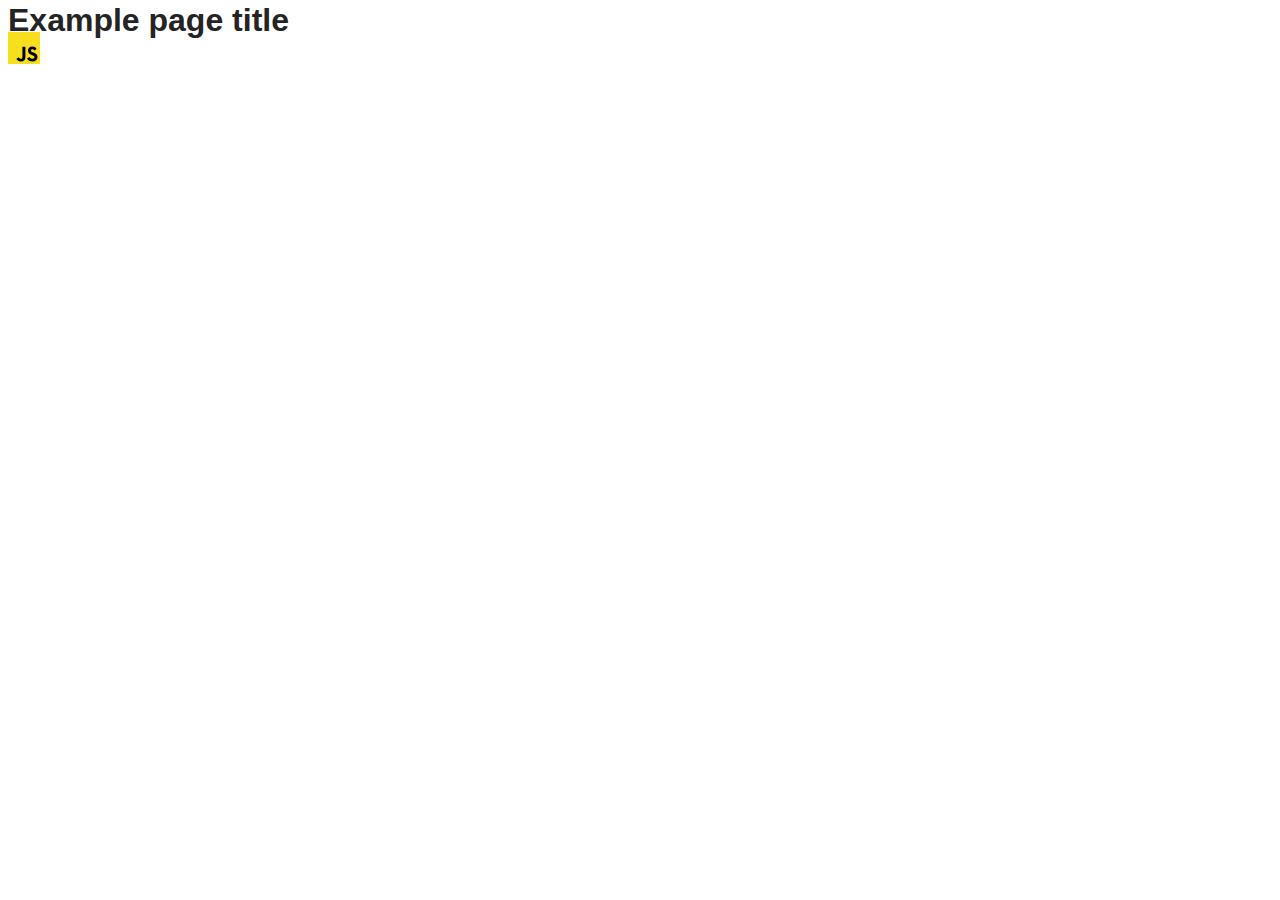
==== src/index.html @ 2dcf755a "Initial commit" ====
<!DOCTYPE html>
<html lang="en">
  <head>
    <meta charset="UTF-8" />
    <link rel="icon" type="image/svg+xml" href="/favicon.svg" />
    <meta name="viewport" content="width=device-width, initial-scale=1.0" />
    <title>Vanilla App Template</title>
    <link rel="stylesheet" href="./css/styles.css" />
  </head>
  <body>
    <load ="partials/header.html" />

    <section>
      <h1>Example page title</h1>
      <!-- Path to images as from index.html file -->
      <img src="./img/javascript.svg" alt="" />
    </section>

    <!-- Loads the specified .html file -->
    <load ="partials/vite-promo.html" />

    <script type="module" src="./main.js"></script>
  </body>
</html>
---- src/css/styles.css ----
/**
  |============================
  | include css partials with
  | default @import url()
  |============================
*/
@import url('./reset.css');
@import url('./vite-promo.css');
@import url('./header.css');

:root {
  font-family: Inter, Avenir, Helvetica, Arial, sans-serif;
  font-size: 16px;
  line-height: 24px;
  font-weight: 400;

  color: #242424;
  background-color: rgba(255, 255, 255, 0.87);

  font-synthesis: none;
  text-rendering: optimizeLegibility;
  -webkit-font-smoothing: antialiased;
  -moz-osx-font-smoothing: grayscale;
  -webkit-text-size-adjust: 100%;
}
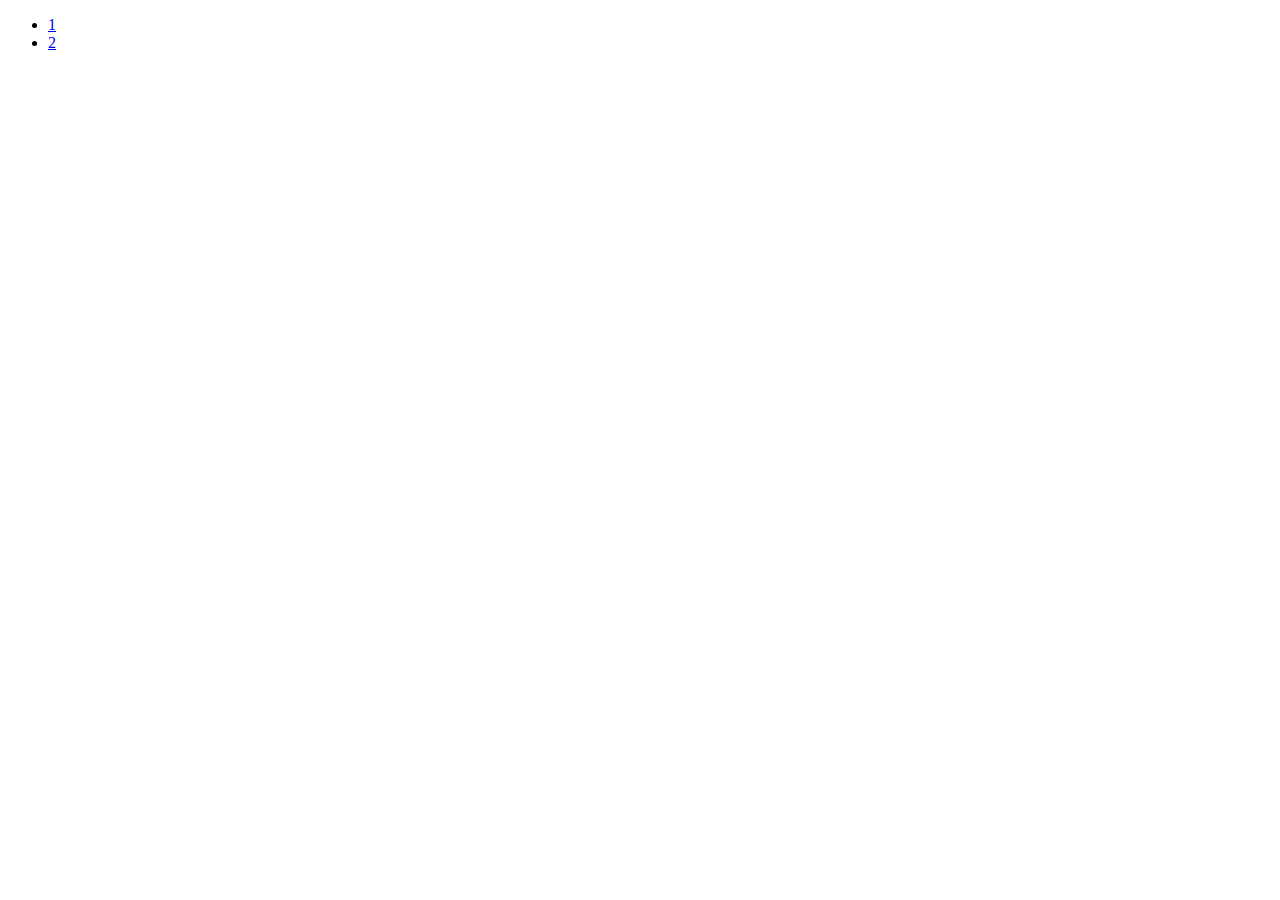
==== commit a471292c: "gallery done" ====
--- a/src/index.html
+++ b/src/index.html
@@ -8,16 +8,12 @@
     <link rel="stylesheet" href="./css/styles.css" />
   </head>
   <body>
-    <load ="partials/header.html" />
-
-    <section>
-      <h1>Example page title</h1>
-      <!-- Path to images as from index.html file -->
-      <img src="./img/javascript.svg" alt="" />
-    </section>
-
-    <!-- Loads the specified .html file -->
-    <load ="partials/vite-promo.html" />
+<nav>
+  <ul>
+    <li><a href="./1-gallery.html">1</a></li>
+    <li><a href="./2-form.html">2</a></li>
+  </ul>
+</nav>
 
     <script type="module" src="./main.js"></script>
   </body>
--- a/src/css/styles.css
+++ b/src/css/styles.css
@@ -1,25 +1,46 @@
-/**
-  |============================
-  | include css partials with
-  | default @import url()
-  |============================
-*/
-@import url('./reset.css');
-@import url('./vite-promo.css');
-@import url('./header.css');
+:root {
+  --timing-function: cubic-bezier(0.4, 0, 0.2, 1);
+  --animation-duration: 250ms;
+}
 
-:root {
-  font-family: Inter, Avenir, Helvetica, Arial, sans-serif;
-  font-size: 16px;
-  line-height: 24px;
-  font-weight: 400;
+.gallery {
+  display: grid;
+  max-width: 1140px;
+  grid-template-columns: repeat(auto-fit, minmax(320px, 1fr));
+  grid-auto-rows: 240px;
+  grid-gap: 12px;
+  justify-content: center;
+  margin-left: auto;
+  margin-right: auto;
+}
 
-  color: #242424;
-  background-color: rgba(255, 255, 255, 0.87);
+.gallery__item {
+  position: relative;
+  box-shadow: 0px 1px 3px 0px rgba(0, 0, 0, 0.2),
+    0px 1px 1px 0px rgba(0, 0, 0, 0.14), 0px 2px 1px -1px rgba(0, 0, 0, 0.12);
+}
 
-  font-synthesis: none;
-  text-rendering: optimizeLegibility;
-  -webkit-font-smoothing: antialiased;
-  -moz-osx-font-smoothing: grayscale;
-  -webkit-text-size-adjust: 100%;
+.gallery__image:hover {
+  transform: scale(1.03);
 }
+
+.gallery__image {
+  height: 100%;
+  width: 100%;
+  object-fit: cover;
+  transition: transform var(--animation-duration) var(--timing-function);
+}
+
+.gallery__link {
+  display: block;
+  text-decoration: none;
+  height: 100%;
+}
+
+.gallery__link:hover {
+  cursor: zoom-in;
+}
+
+.gallery__item{
+  list-style-type: none;
+}